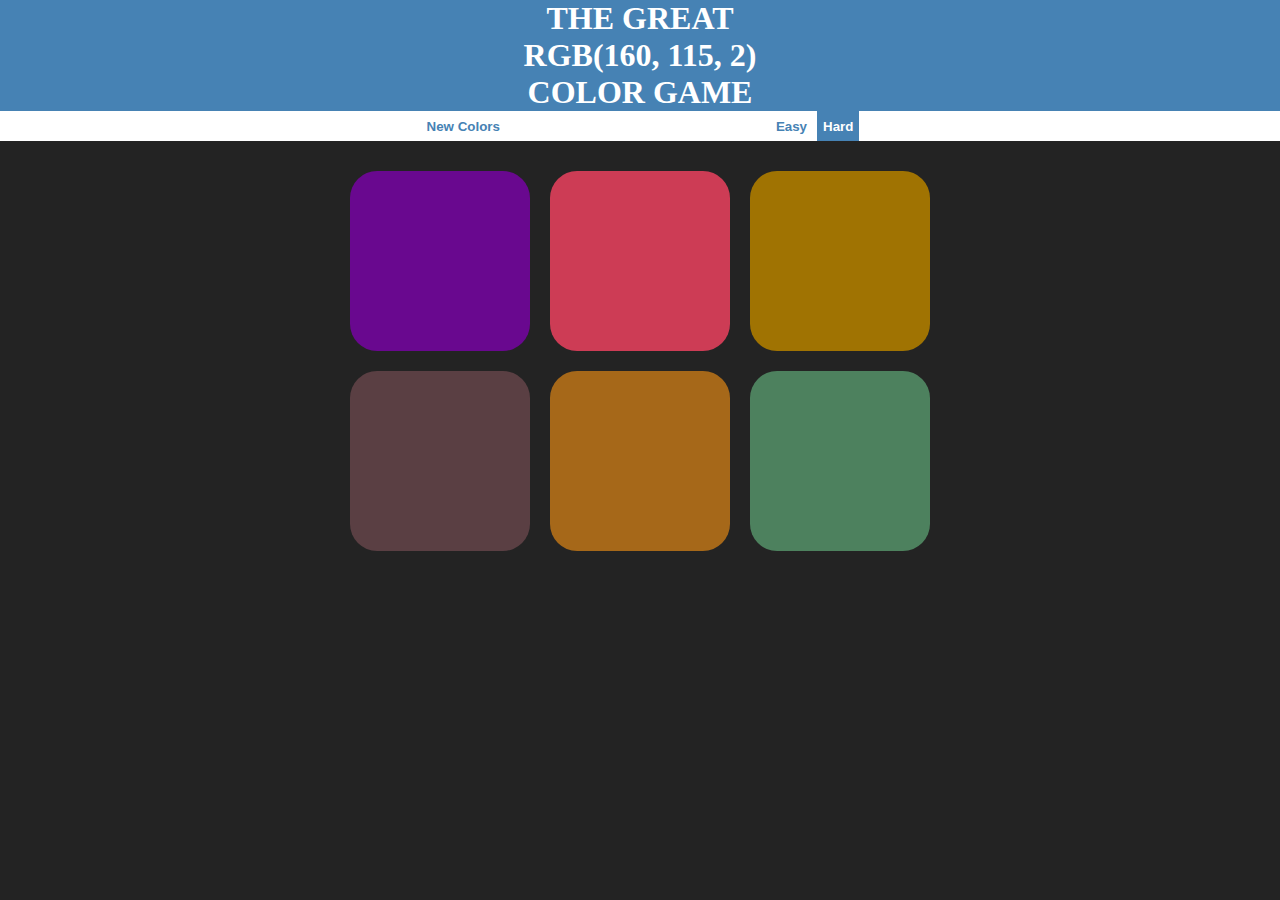
==== index.html @ 8c2e3ed3 "Rename rgbGame.html to index.html" ====
<html>
<head>
	<link rel="stylesheet" type="text/css" href="rgbGame.css">
	<title>Color Game</title>
</head>
<body>
	<h1>The Great <br> <span id= "colorDisplay">RGB</span> <br> color game</h1>
	<div id= "strip">
		<button id= "reset" >New Colors</button>
		<span id= "message"></span>
		<button id= "easyBtn">Easy</button>
		<button id= "hardBtn" class= "selected">Hard</button>

	</div>
	<div id="container">
		<div id="square"></div>
		<div id="square"></div>
		<div id="square"></div>
		<div id="square"></div>
		<div id="square"></div>
		<div id="square"></div>
	</div>

	<script src= "rgbGame.js"></script>
</body>
</html>
---- rgbGame.css ----
body{
	background: #232323;
	margin: 0;
}

h1{
	color: white;
	text-align: center;
	background: steelblue;
	margin: 0;
	text-transform: uppercase;
}


button{
	background: none;
	border: none;
	color: steelblue;
	height: 100%;
	outline: none;
	font-weight: 800;
}

button:hover {
	color: white;
	background: steelblue;
}

#strip{
	
	background: white;
	text-align: center;
	height: 30px;

}

#container{
	padding-top: 20px;
	max-width: 600px ;
	margin: 0 auto;
}

#square {
	width: 30%;
	padding-bottom: 30%;
	margin: 1.66%;
	background: purple;
	float: left;
	border-radius: 15%;
	transition: background, 0.6s;
}

#message
{
	display: inline-block;
	width: 20%;
}

.selected{
	background: steelblue;
	color: white;
}
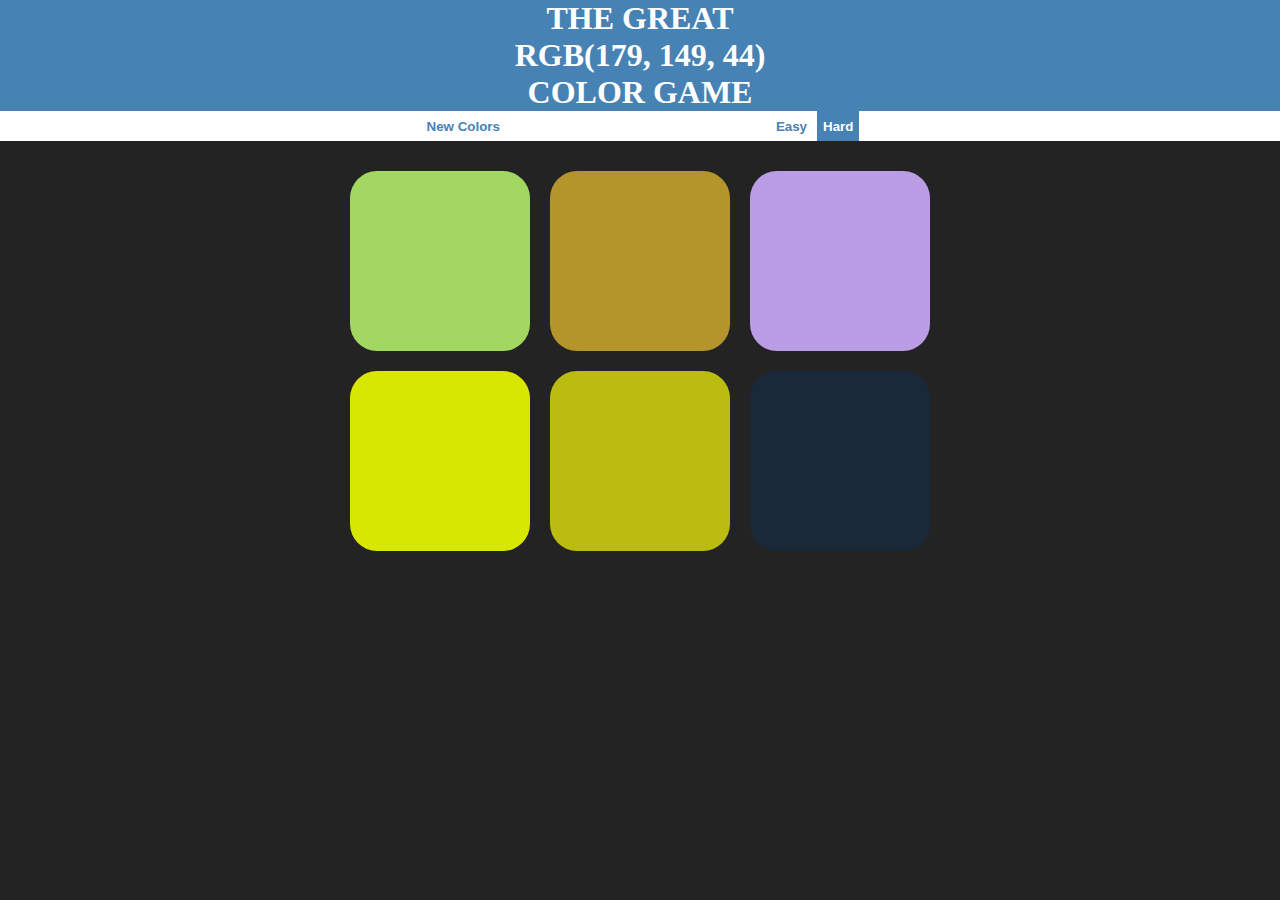
==== commit 2f720f0a: "Update index.html" ====
--- a/index.html
+++ b/index.html
@@ -1,5 +1,6 @@
 <html>
 <head>
+	<meta name="viewport" content="width=device-width, initial-scale=1">
 	<link rel="stylesheet" type="text/css" href="rgbGame.css">
 	<title>Color Game</title>
 </head>
